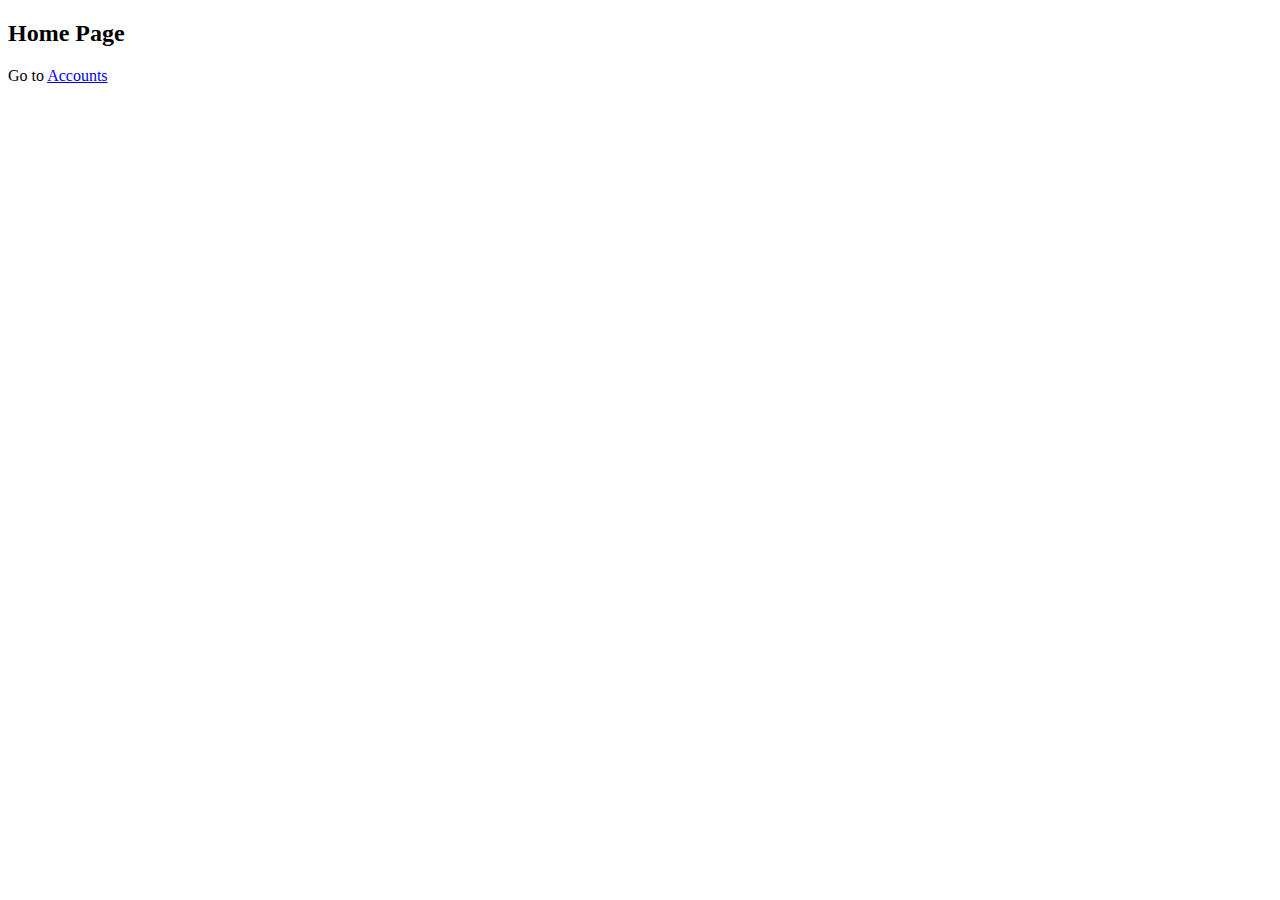
==== Site/index.html @ c7dd14ab "initial commit" ====
<!DOCTYPE html PUBLIC "-//W3C//DTD XHTML 1.0 Strict//EN" "http://www.w3.org/TR/xhtml1/DTD/xhtml1-strict.dtd">
<html>
    <head>
        <title>Demo of CSS vars</title>
        
        <link href="Resources/Shared/Css/common.css" rel="stylesheet" type="text/css" />
        <link href="Resources/ClientOne/Css/client.css" rel="stylesheet" type="text/css" />
    </head>
    <body>
        <div class="title"></div>
        <h2>Home Page</h2>
        <p>Go to <a href="Accounts/index.html">Accounts</a></p>
    </body>
</html>
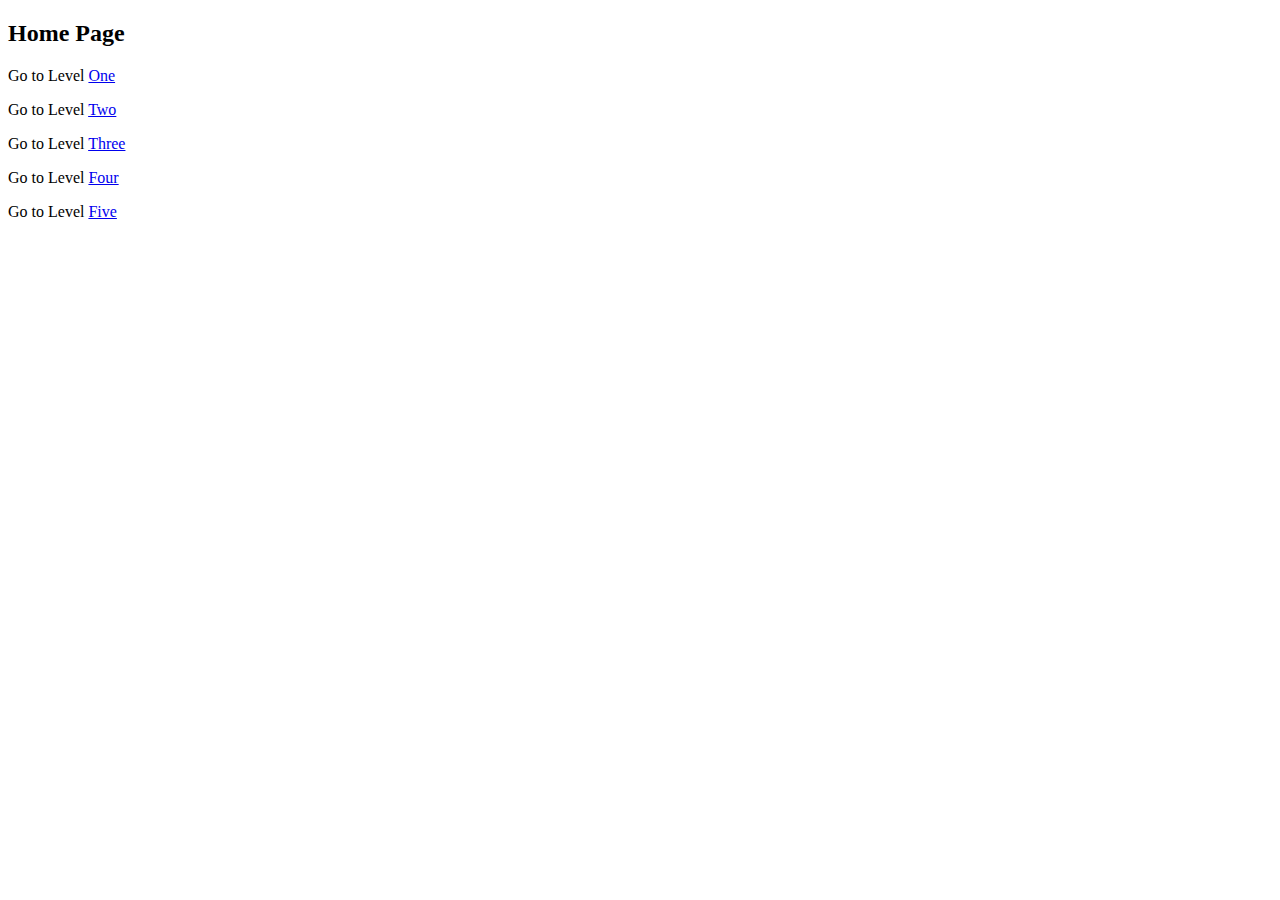
==== commit 96813a5e: "Added extra levels to the proof" ====
--- a/Site/index.html
+++ b/Site/index.html
@@ -9,6 +9,10 @@
     <body>
         <div class="title"></div>
         <h2>Home Page</h2>
-        <p>Go to <a href="Accounts/index.html">Accounts</a></p>
+        <p>Go to Level <a href="One/index.html">One</a></p>
+        <p>Go to Level <a href="One/Two/index.html">Two</a></p>
+        <p>Go to Level <a href="One/Two/Three/index.html">Three</a></p>
+        <p>Go to Level <a href="One/Two/Three/Four/index.html">Four</a></p>
+        <p>Go to Level <a href="One/Two/Three/Four/Five/index.html">Five</a></p>
     </body>
 </html>